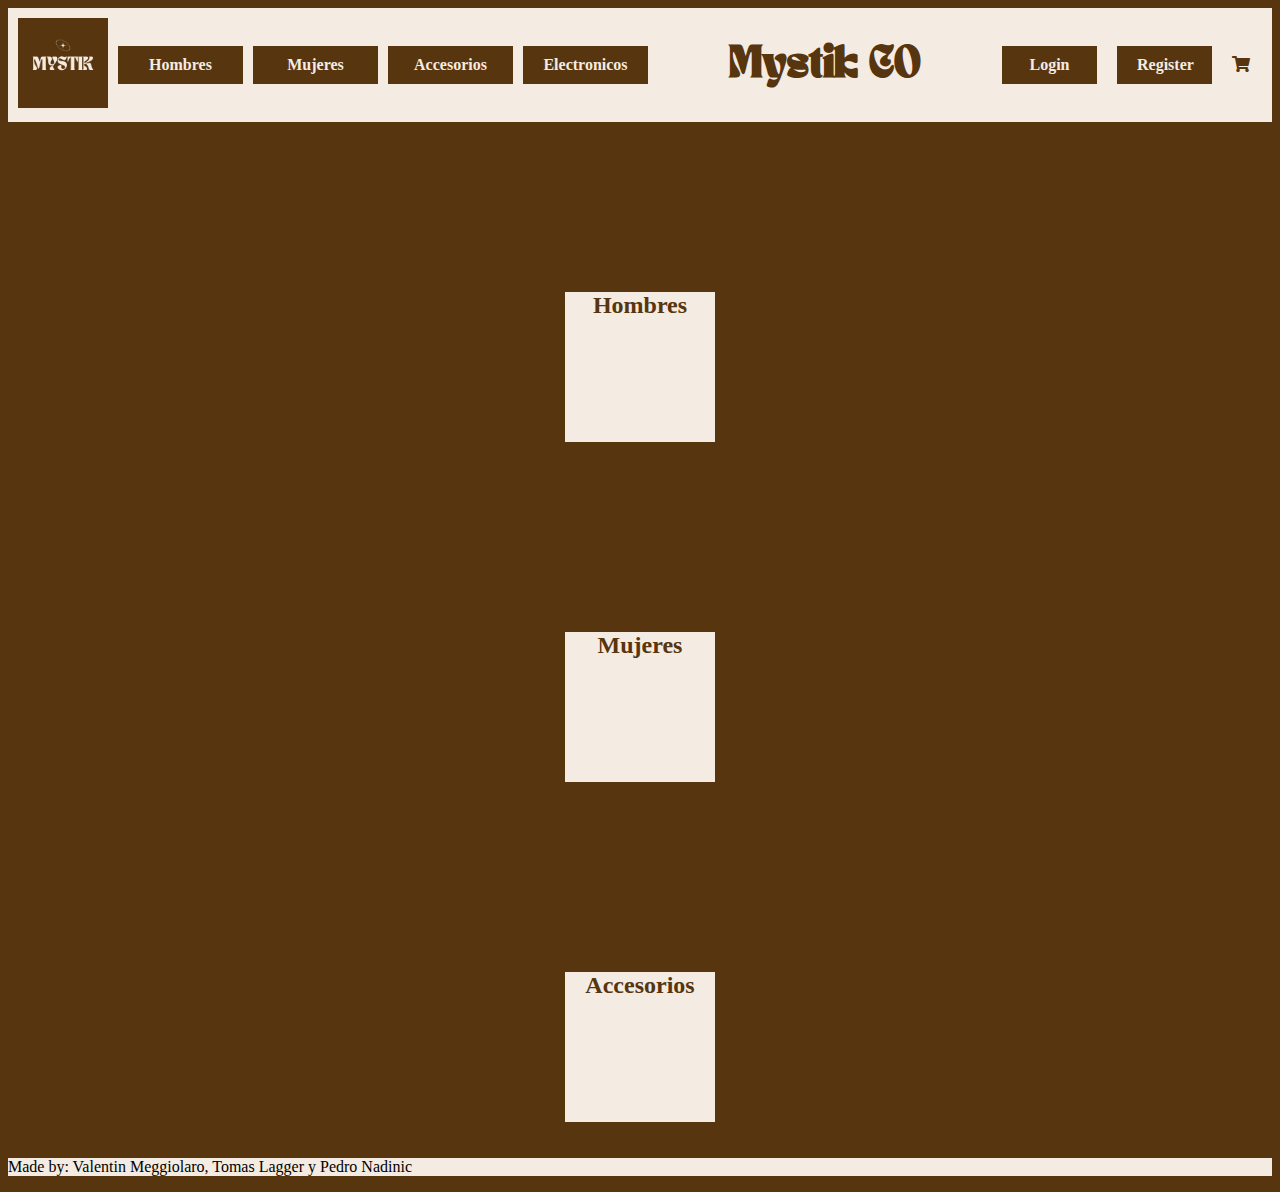
==== index.html @ f3731b12 "corregi un par de cositas" ====
<!DOCTYPE html>
<html>
   <head>
      <title>Home</title>
      <link rel="stylesheet" href="./css/styles.css">
      <link rel="stylesheet" href="https://cdnjs.cloudflare.com/ajax/libs/font-awesome/5.15.4/css/all.min.css">
      <meta name="viewport" content="width=device-width, initial-scale=1.0">
      <meta charset="UTF-8">
   </head> 

   <header>

      <div> <a href="index.html"><img class="logo" src="./img/logo.png" alt="logo">
      </a></div>

      <a href="category.html">
         <p class="hovermessi">Hombres</p>
      </a>
      <a href="category.html">
         <p class="hovermessi">Mujeres</p>
      </a>
      <a href="category.html">
         <p class="hovermessi">Accesorios</p>
      </a>
      <a href="category.html">
         <p class="hovermessi">Electronicos</p>
      </a>

      <div class="header-title">
         <h1>Mystik CO</h1>
      </div>

      <div class="header-links">
         <a href="login.html">
            <p class="hover">Login</p>
         </a>
         <a href="register.html">
            <p class="hover">Register</p>
         </a>
         <a class="riito" href="cart.html">
            <i class="fas fa-shopping-cart"></i>
         </a>
      </div>
   </header>
<main>
   <body>

         <section class="contenedoresIndexuno">
            <h2 class="h2home">Hombres</h2>
         </section>



         <section class="contenedoresIndexdos">
            <h2 class="h2home">Mujeres</h2>
         </section>


         <section class="contenedoresIndextres">
            <h2 class="h2home">Accesorios</h2>
         </section>


            <script src="./js/index.js"></script>

   </body>
</main>
<footer class="footer">
   <p> Made by: Valentin Meggiolaro, Tomas Lagger y Pedro Nadinic</p>
</footer>
</html>
---- css/styles.css ----
header {
    background-color: #f4ebe2;
    display: flex;
    justify-content: space-between; 
    align-items: center;
    padding: 10px; 
}

.header-title {
    flex: 1; 
}

.header-links {
    display: flex;
    gap: 20px;
}

h1 {
    text-align: center;
    color: #57350e;
}

a {
    color: #57350e; 
    text-decoration: none; 
    font-weight: bold;
}

a:visited {
    color: #57350e;
}

body{
    background-color: #57350e;
}

.logo{
    width: 90px;
    height: 90px;
}

.riito{
    margin-top: 26px;
    width: 30px;
    height: 30px;
}

@font-face {
    font-family: 'Tan Nimbus';
    src: url(./TAN-NIMBUS.otf) format('truetype');
}

h1 {
    font-family: 'Tan Nimbus', sans-serif;
}

.hover {
    background-color: #57350e;
    color: #f4ebe2;
    border: none;
    padding: 10px 20px;
    font-size: 16px;
    transition: transform 0.3s ease;
    width: 55px;
    text-align: center;
}

.hover:hover {
    transform: scale(1.1);
}

.imgproductoshome{
    width: 160px;
    height: 160px;
}


.h2home{
    height: 150px;
    width: 150px;
    text-align: center;
    color:#57350e;
    background-color: #f4ebe2;
    margin-top: 170px;
}

.hovermessi {
    background-color: #57350e;
    color: #f4ebe2;
    border: none;
    padding: 10px 20px;
    font-size: 16px;
    transition: transform 0.3s ease;
    width: 85px;
    text-align: center;
    margin-left: 10px;
}

.hovermessi:hover {
    transform: scale(1.1);
}

.h2carrtio{
    background-color: #f4ebe2;
    color: #57350e;
    text-align: center;
    font-size: 45px;
}

.descripción{
    background-color: #f4ebe2;
    width: 500px;
    height: 500px;
    text-align: center;
}

.taiofrers{
    display: flex;
    justify-content: center; 
    align-items: center;
    padding: 10px; 
}

.ivanfrers{
    display: flex;
    justify-content: center; 
    align-items: center;
    padding: 10px;
}

.helefrers{
    display: flex;
    justify-content: center; 
    align-items: center;
    padding: 10px;
}

.imgproductos{
    width: 500px;
    height: 500px;
}

footer{
    background-color: #f4ebe2;
}

.contenedorHombres{
    display: flex;
    flex-wrap: wrap;
    flex-direction: row;
    justify-content: space-evenly;
}

.ropaHombres{
    width: 400px;   
    height: 500px;
    background-color: #f4ebe2;
    margin-top: 20px;
    text-align: center;
}

.nombreProd{
    text-align: center;
}

.imgHombres{
    width: 300px;
    height: 275px;
    
}

.listasHombre{
    list-style: none;
}

.botonHombres{
    width: 150px;
    height: 30px;
    border-radius: 20px;
    
}

.mainrecu{
    background-color:#57350e;
    height: 100vh;
    width: 100%; 
    display: flex;
    flex-direction: column;
    justify-content: center;
    align-items: center;
}

.formulariorecu{
    background-color:#f4ebe2;
    height: 300px;
    width: 500px;
    border-radius: 20px;
    border: 2px solid black;
    display: flex;
    flex-direction: column;
    justify-content: space-evenly;
    align-items: center;
}

.tituloFormulario{
    font-size: 30px;
    text-align: center;
    border-bottom: 2px solid black;
    margin-top: 5px;
    margin-bottom: 10px;
    padding: 20px;
}

button[type="submit"]{
    width: 300px;
    height: 40px;
    border-radius:20px;
}


.head{
    background-color: rgb(82, 81, 81);
    width: 100%;
    height: 100px;
}

.contenedorPadre{
    background-color: #57350e;
    height: 100vh;
    width: 100%; 
    display: flex;
    flex-direction: column;
    justify-content: center;
    align-items: center;
}

.formulario{
    background-color: #f4ebe2;
    height: 300px;
    width: 500px;
    border-radius: 20px;
    border: 2px solid black;
    display: flex;
    flex-direction: column;
    justify-content: space-evenly;
    align-items: center;
}

.titulo{
    font-size: 30px;
    text-align: center;
    border-bottom: 2px solid black;
    margin-top: 5px;
    margin-bottom: 10px;
    padding: 20px;
}

button[type="submit"]{
    width: 300px;
    height: 40px;
    border-radius:20px;
}

.contenedorgay{
    background-color: #57350e;
    height: 100vh;
    width: 100%; 
    display: flex;
    flex-direction: column;
    justify-content: center;
    align-items: center;
}

.formgay{
    background-color: #f4ebe2;
    height: 300px;
    width: 500px;
    border-radius: 20px;
    border: 2px solid black;
    display: flex;
    flex-direction: column;
    justify-content: space-evenly;
    align-items: center;
}

.h2gay{
    font-size: 30px;
    text-align: center;
    border-bottom: 2px solid black;
    margin-top: 5px;
    margin-bottom: 10px;
    padding: 20px;
}

button[type="submit"]{
    width: 200px;
    height: 40px;
    border-radius: 20px;
}

.contenedoresIndexuno{
    display: flex;
    flex-wrap: wrap;
    flex-direction: row;
    justify-content: space-evenly;
}

.contenedoresIndexdos{
    display: flex;
    flex-wrap: wrap;
    flex-direction: row;
    justify-content: space-evenly;
}

.contenedoresIndextres{
    display: flex;
    flex-wrap: wrap;
    flex-direction: row;
    justify-content: space-evenly;
}

.imgIndex{
    width: 190px;
    height: 200px;
}

.productosIndex{
    background-color: #f4ebe2;
    width: 300px;   
    height: 500px;
    margin-top: 20px;
    text-align: center;
}

.nombreProdIndex{
    text-align: center;
}

.listasIndex{
    list-style: none;
}

.botonIndex{
    width: 150px;
    height: 30px;
    border-radius: 20px;
}

.botonProducto{
    width: 150px;
    height: 30px;
    border-radius: 20px;
}

.sillon{
    display: flex;
justify-content: center; 
align-items: center;
}

.mesa{
    background-color:#f4ebe2;
    text-align: center;
}
.tenedor{
    width: 500px;
    height: 500px;
}
.xd{
    list-style: none;
}

.lanzini{
    font-size: 25px;
}

.lanzini2{
    font-size: 25px;
    font-weight: bolder;
}

.lanzini3{
    font-size: 20px;
}

.ppproducto{
    text-align: center;
    font-size: 50px;
    background-color: #f4ebe2;
}

.fonseca{
    display: flex;
    justify-content: center;
    align-items: center;
}

@media (max-width:420px){
    header {
        flex-direction: column;
        align-items: center;
        padding: 10px;
    }

    .header-title {
        margin-bottom: 10px;
    }

    .header-links {
        flex-direction: column;
        margin: 10px;
    }

    .logo {
        width: 70px;
        height: auto;
    }

    .riito {
        width: 25px;
        height: 25px;
        margin-top: 10px;
    }

    .hover {
        width: auto;
        padding: 8px 15px;
        font-size: 14px;
    }

    .hovermessi {
        width: auto;
        padding: 8px 15px;
        font-size: 14px;
    }
}

.precioIndexJs {
    font-weight: bolder;
    font-family:'Gill Sans', 'Gill Sans MT', Calibri, 'Trebuchet MS', sans-serif;
    font-size: 30px;
    text-align: center;
    margin-right: 40px;
}

.pipipi{
    text-wrap: yes;
    font-size: 20px;
}
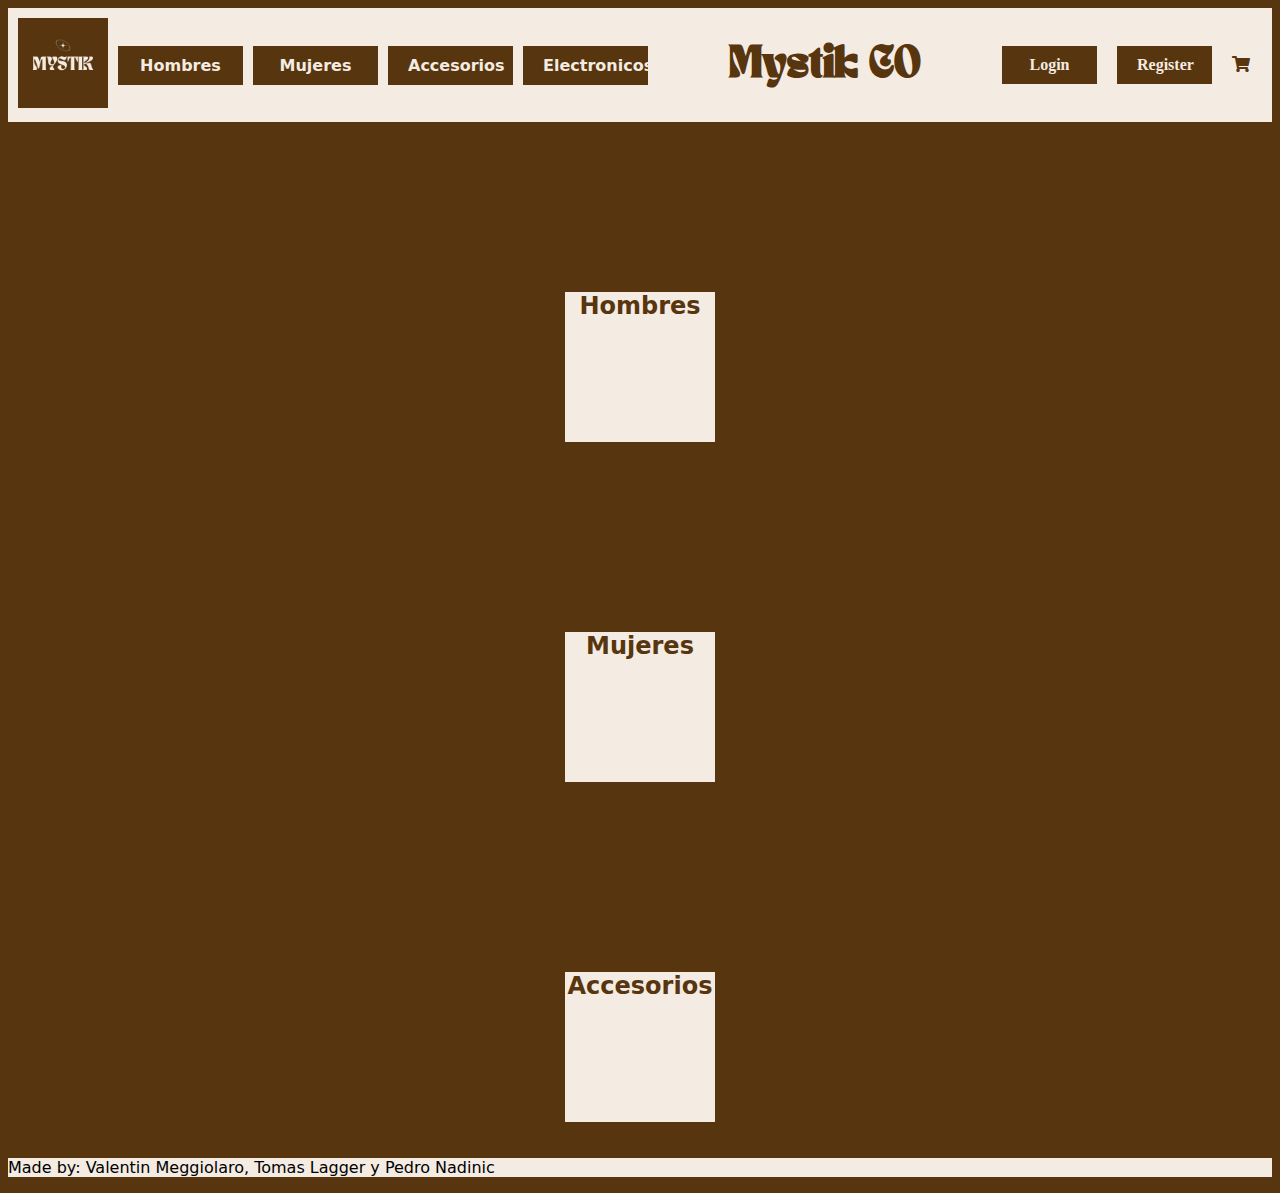
==== commit 6b50691e: "Categorias" ====
--- a/index.html
+++ b/index.html
@@ -13,13 +13,13 @@
       <div> <a href="index.html"><img class="logo" src="./img/logo.png" alt="logo">
       </a></div>
 
-      <a href="category.html">
+      <a href="category.html?category=">
          <p class="hovermessi">Hombres</p>
       </a>
       <a href="category.html">
          <p class="hovermessi">Mujeres</p>
       </a>
-      <a href="category.html">
+      <a href="category.html?category=jewelery">
          <p class="hovermessi">Accesorios</p>
       </a>
       <a href="category.html">
--- a/css/styles.css
+++ b/css/styles.css
@@ -94,6 +94,7 @@
     width: 85px;
     text-align: center;
     margin-left: 10px;
+    font-family: system-ui, -apple-system, BlinkMacSystemFont, 'Segoe UI', Roboto, Oxygen, Ubuntu, Cantarell, 'Open Sans', 'Helvetica Neue', sans-serif;
 }
 
 .hovermessi:hover {
@@ -303,6 +304,7 @@
     flex-wrap: wrap;
     flex-direction: row;
     justify-content: space-evenly;
+    font-family:system-ui, -apple-system, BlinkMacSystemFont, 'Segoe UI', Roboto, Oxygen, Ubuntu, Cantarell, 'Open Sans', 'Helvetica Neue', sans-serif;
 }
 
 .contenedoresIndexdos{
@@ -310,6 +312,7 @@
     flex-wrap: wrap;
     flex-direction: row;
     justify-content: space-evenly;
+    font-family:system-ui, -apple-system, BlinkMacSystemFont, 'Segoe UI', Roboto, Oxygen, Ubuntu, Cantarell, 'Open Sans', 'Helvetica Neue', sans-serif;
 }
 
 .contenedoresIndextres{
@@ -317,6 +320,7 @@
     flex-wrap: wrap;
     flex-direction: row;
     justify-content: space-evenly;
+    font-family:system-ui, -apple-system, BlinkMacSystemFont, 'Segoe UI', Roboto, Oxygen, Ubuntu, Cantarell, 'Open Sans', 'Helvetica Neue', sans-serif;
 }
 
 .imgIndex{
@@ -385,7 +389,7 @@
 
 .ppproducto{
     text-align: center;
-    font-size: 50px;
+    font-size: 40px;
     background-color: #f4ebe2;
 }
 
@@ -446,4 +450,8 @@
 .pipipi{
     text-wrap: yes;
     font-size: 20px;
+}
+
+footer {
+    font-family:system-ui, -apple-system, BlinkMacSystemFont, 'Segoe UI', Roboto, Oxygen, Ubuntu, Cantarell, 'Open Sans', 'Helvetica Neue', sans-serif;
 }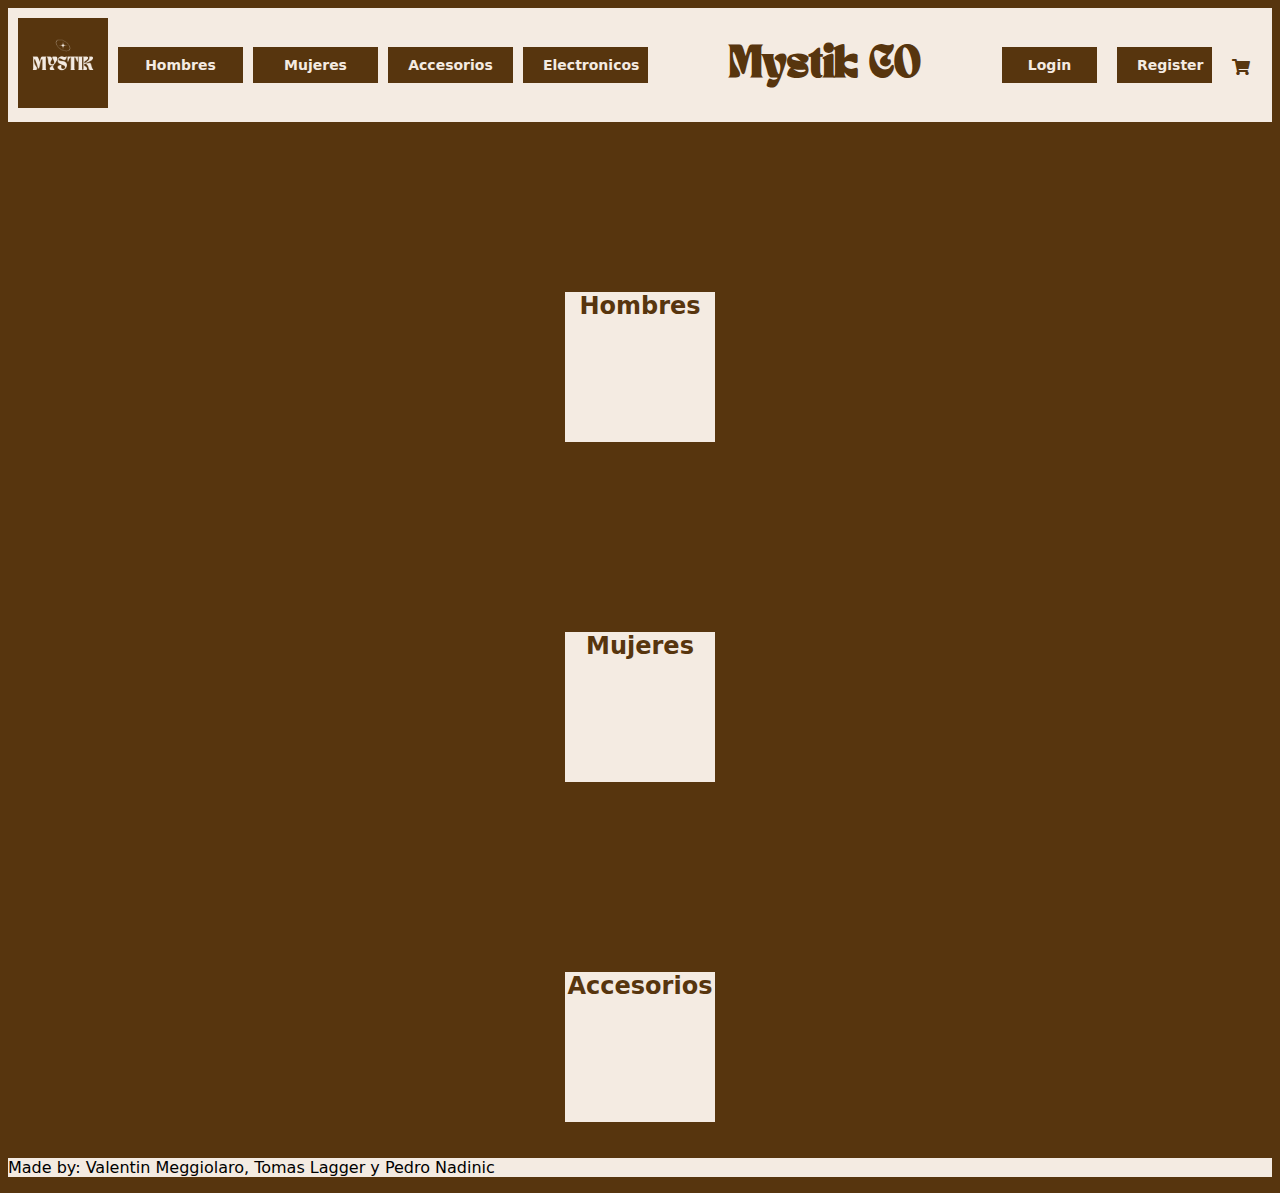
==== commit b967b635: "hice el 6a y parte del 6b" ====
--- a/index.html
+++ b/index.html
@@ -13,16 +13,16 @@
       <div> <a href="index.html"><img class="logo" src="./img/logo.png" alt="logo">
       </a></div>
 
-      <a href="category.html?category=">
+      <a href="category.html?category=men's clothing">
          <p class="hovermessi">Hombres</p>
       </a>
-      <a href="category.html">
+      <a href="category.html?=women's clothing">
          <p class="hovermessi">Mujeres</p>
       </a>
       <a href="category.html?category=jewelery">
          <p class="hovermessi">Accesorios</p>
       </a>
-      <a href="category.html">
+      <a href="category.html?=electronics">
          <p class="hovermessi">Electronicos</p>
       </a>
 
@@ -31,16 +31,19 @@
       </div>
 
       <div class="header-links">
-         <a href="login.html">
+         <a id="loginLink" href="login.html">
             <p class="hover">Login</p>
          </a>
-         <a href="register.html">
+         <a id="registroLink" href="register.html">
             <p class="hover">Register</p>
          </a>
          <a class="riito" href="cart.html">
             <i class="fas fa-shopping-cart"></i>
          </a>
       </div>
+
+      <div class="bienvenida"></div>
+
    </header>
 <main>
    <body>
--- a/css/styles.css
+++ b/css/styles.css
@@ -59,10 +59,11 @@
     color: #f4ebe2;
     border: none;
     padding: 10px 20px;
-    font-size: 16px;
+    font-size: 14px;
     transition: transform 0.3s ease;
     width: 55px;
     text-align: center;
+    font-family: system-ui, -apple-system, BlinkMacSystemFont, 'Segoe UI', Roboto, Oxygen, Ubuntu, Cantarell, 'Open Sans', 'Helvetica Neue', sans-serif;
 }
 
 .hover:hover {
@@ -89,7 +90,7 @@
     color: #f4ebe2;
     border: none;
     padding: 10px 20px;
-    font-size: 16px;
+    font-size: 14px;
     transition: transform 0.3s ease;
     width: 85px;
     text-align: center;
@@ -331,7 +332,6 @@
 .productosIndex{
     background-color: #f4ebe2;
     width: 300px;   
-    height: 500px;
     margin-top: 20px;
     text-align: center;
 }
@@ -348,6 +348,7 @@
     width: 150px;
     height: 30px;
     border-radius: 20px;
+    margin-bottom: 20px;
 }
 
 .botonProducto{
@@ -454,4 +455,94 @@
 
 footer {
     font-family:system-ui, -apple-system, BlinkMacSystemFont, 'Segoe UI', Roboto, Oxygen, Ubuntu, Cantarell, 'Open Sans', 'Helvetica Neue', sans-serif;
+}
+
+.pinola{
+  height: 80px;
+  width: 70%;
+  background-color:#57350e;
+  border-radius: 3px;
+  margin: 30px 0px;
+  display: flex;
+  align-items: center;
+  justify-content: space-between;
+  padding: 15px;
+}
+
+.container{
+  display: flex;
+  width: 70%;
+  margin-bottom: 30px;
+  flex-direction: row;
+  justify-content: space-between;
+}
+
+.cosocostado{
+  width: 100%;
+  border-radius: 5px;
+  background-color:#f4ebe2;
+  margin-left: 20px;
+  padding: 15px;
+  text-align: center;
+}
+.head{
+  background-color:#57350e;
+  border-radius: 3px;
+  height: 30px;
+  margin-bottom: 20px;
+  align-items: center;
+  text-align: center;
+  color: #f4ebe2;
+}
+
+.clasep{
+    text-align: center;
+}
+
+.linea{
+  display: flex;
+  justify-content: space-between;
+  margin: 20px 0px;
+  padding: 10px 0px;
+  border-top: 1px solid #333;
+}
+
+#total {
+  font-size: 20px;
+  color: red;
+}
+
+#cuerpocarro{
+    font-family: system-ui, -apple-system, BlinkMacSystemFont, 'Segoe UI', Roboto, Oxygen, Ubuntu, Cantarell, 'Open Sans', 'Helvetica Neue', sans-serif;
+    flex-direction: column;
+    justify-content: space-evenly;
+}
+
+#botoncarro{
+    width: 150px;
+    height: 30px;
+    border-radius: 20px;
+}
+
+.descindex{
+    font-size: 14px;
+    font-family: system-ui, -apple-system, BlinkMacSystemFont, 'Segoe UI', Roboto, Oxygen, Ubuntu, Cantarell, 'Open Sans', 'Helvetica Neue', sans-serif;
+    margin-right: 40px;
+}
+
+.imagencarrocool{
+    width: 225px;
+    height: 225px;
+}
+
+.sprite{
+    margin-top: 30px;
+}
+
+.tiltedtowers{
+    font-size: 30px;
+}
+
+.spritecero{
+    font-weight: bolder;
 }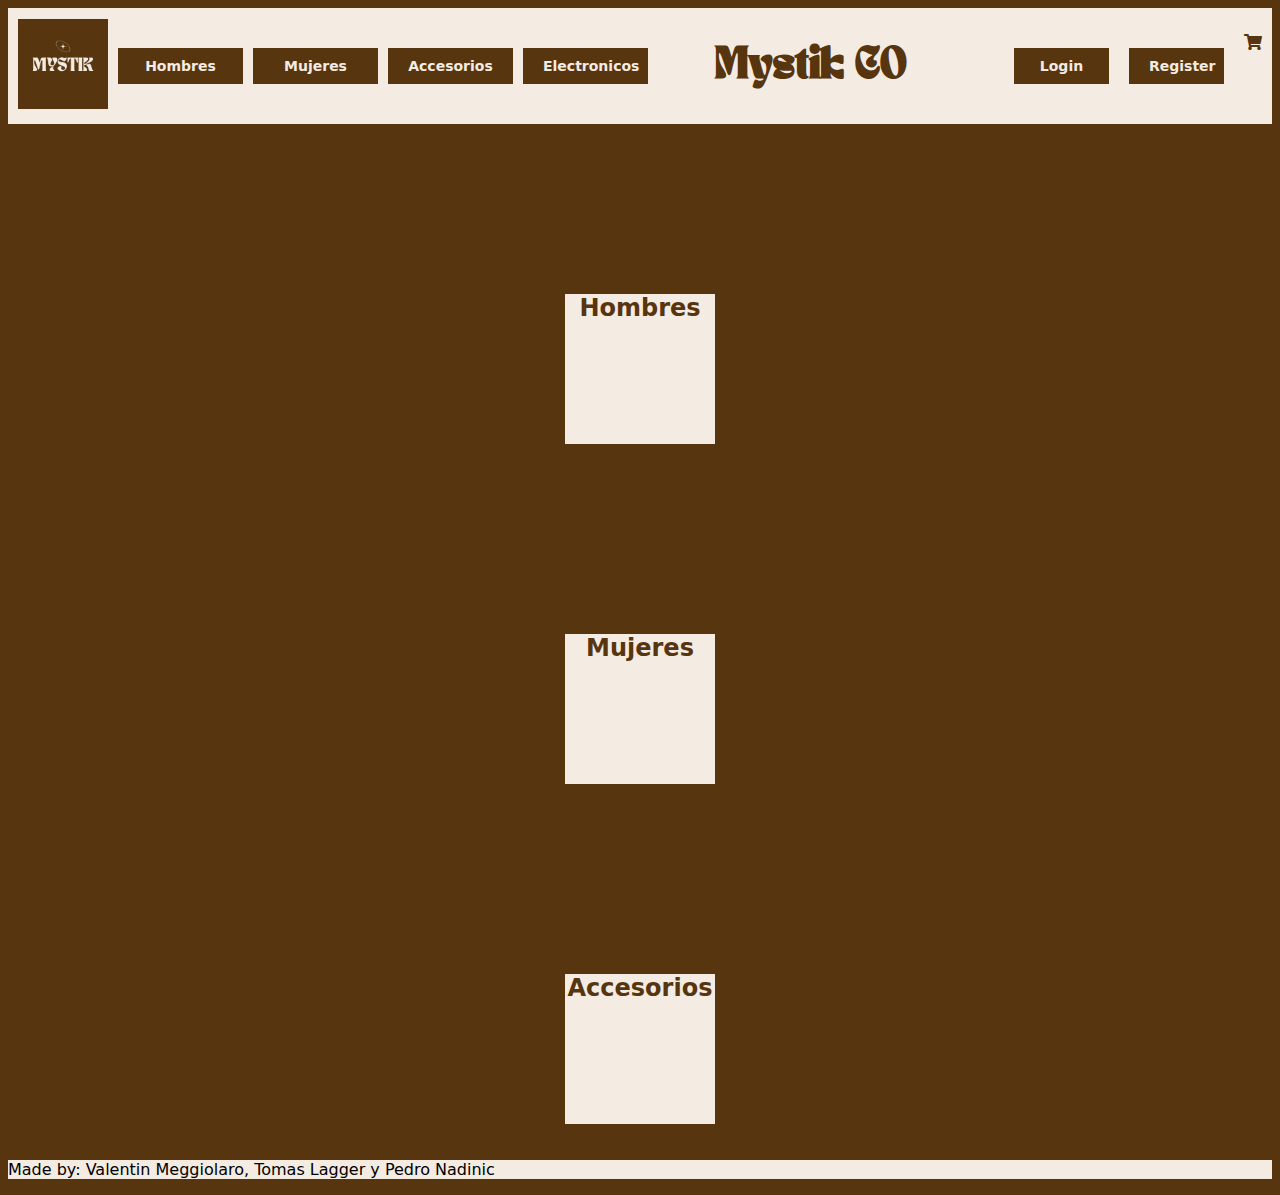
==== commit d5b183c9: "termine el punto 6b" ====
--- a/index.html
+++ b/index.html
@@ -16,13 +16,13 @@
       <a href="category.html?category=men's clothing">
          <p class="hovermessi">Hombres</p>
       </a>
-      <a href="category.html?=women's clothing">
+      <a href="category.html?category=women's clothing">
          <p class="hovermessi">Mujeres</p>
       </a>
       <a href="category.html?category=jewelery">
          <p class="hovermessi">Accesorios</p>
       </a>
-      <a href="category.html?=electronics">
+      <a href="category.html?category=electronics">
          <p class="hovermessi">Electronicos</p>
       </a>
 
@@ -30,20 +30,31 @@
          <h1>Mystik CO</h1>
       </div>
 
-      <div class="header-links">
+      <nav>
+      <article class="bienvenida"></div>
+      </nav>
+
+      <nav>
+
+         <ul class="header-links">  
+         <li>
          <a id="loginLink" href="login.html">
             <p class="hover">Login</p>
          </a>
+         </li>
+         <li>
          <a id="registroLink" href="register.html">
             <p class="hover">Register</p>
          </a>
+         </li>
+         <li>
          <a class="riito" href="cart.html">
             <i class="fas fa-shopping-cart"></i>
          </a>
-      </div>
+         </li>
+      </ul>
 
-      <div class="bienvenida"></div>
-
+      </nav>
    </header>
 <main>
    <body>
@@ -65,7 +76,7 @@
 
 
             <script src="./js/index.js"></script>
-
+            <script src="./js/saludo.js"></script>
    </body>
 </main>
 <footer class="footer">
--- a/css/styles.css
+++ b/css/styles.css
@@ -13,6 +13,7 @@
 .header-links {
     display: flex;
     gap: 20px;
+    list-style: none;
 }
 
 h1 {
@@ -377,6 +378,7 @@
 
 .lanzini{
     font-size: 25px;
+    text-decoration: underline;
 }
 
 .lanzini2{
@@ -545,4 +547,8 @@
 
 .spritecero{
     font-weight: bolder;
+}
+
+.LOGOUT{
+    margin-top: 5px;
 }